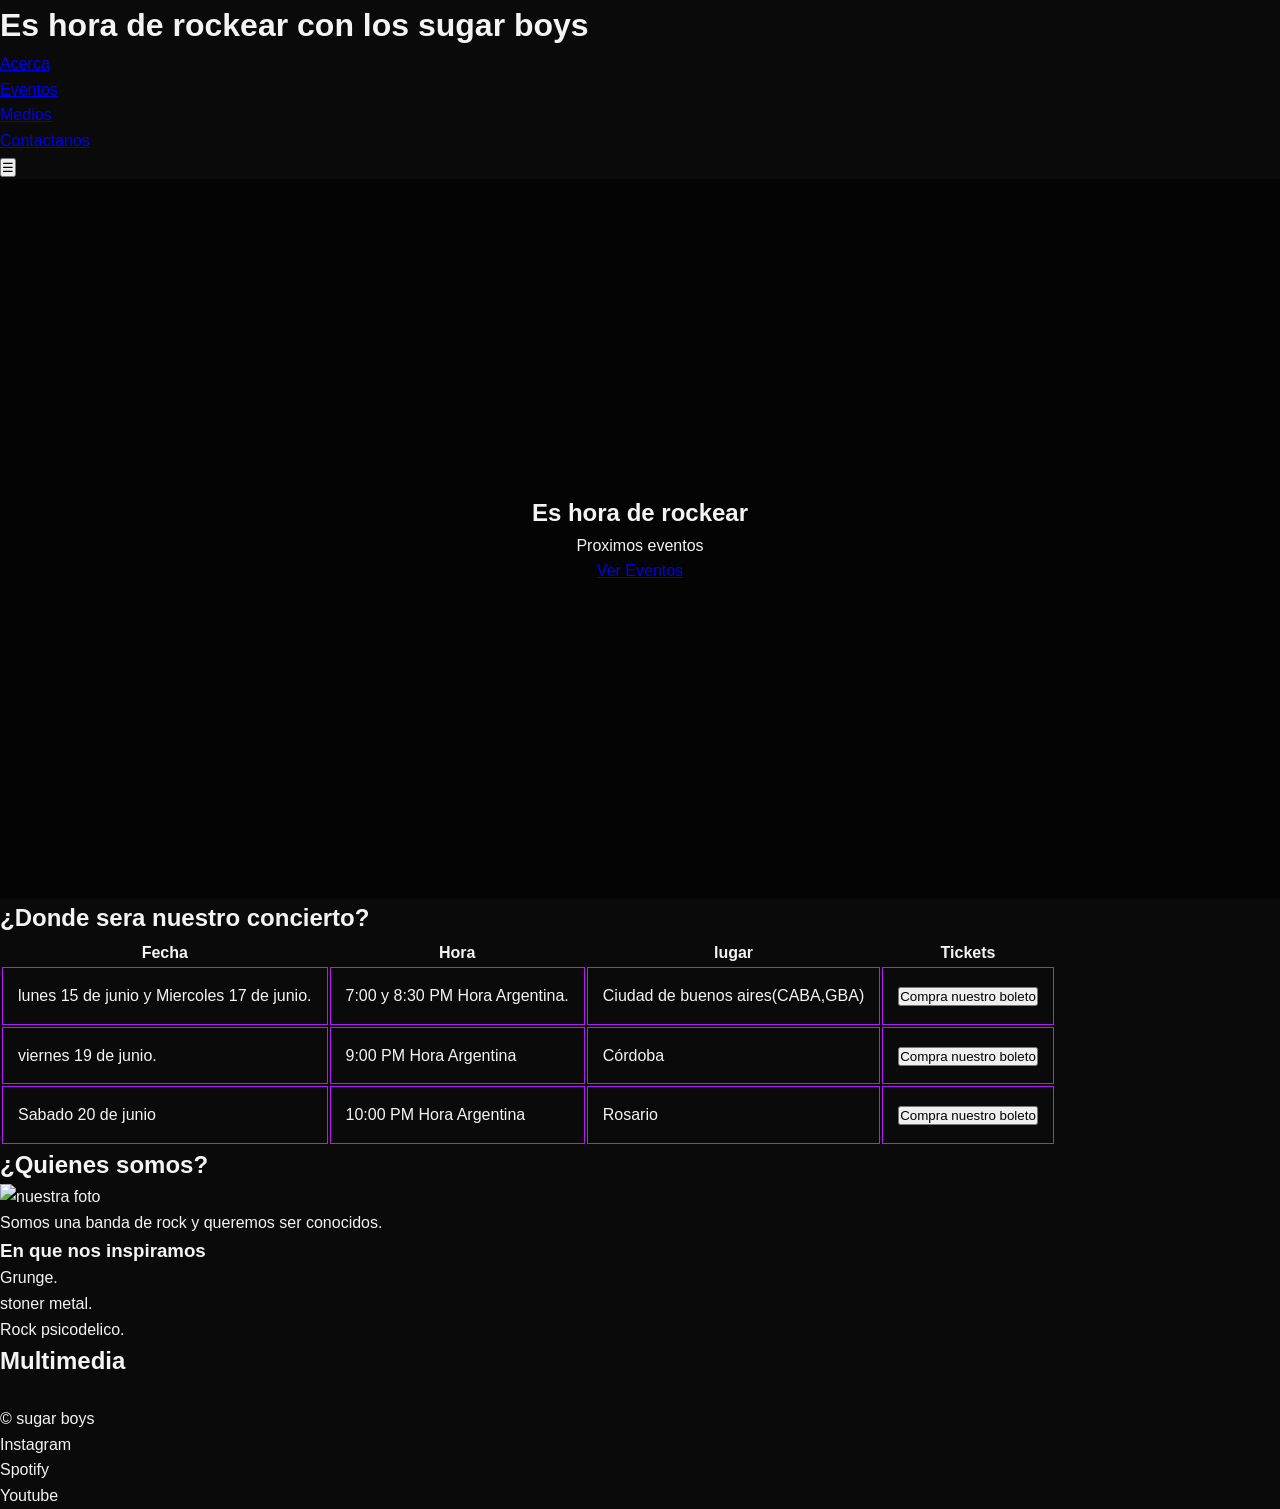
==== asfAQGFWeg/index.html @ bef4a91d "Add files via upload" ====
<!DOCTYPE html>
<html lang="es">
<head>
    <meta charset="UTF-8">
    <meta name="viewport" content="width=device-width, initial-scale=1.0">
    <title>los sugar boys- sitio oficial</title>
    <link rel="icon" href="https://cdn.creativefabrica.com/2022/10/15/Bold-Punk-Hand-Drawn-Mono-Letter-S-Graphics-41773909-1-1-580x422.png" type="image/png">
    <link rel="stylesheet" href="styles.css">
</head>
<body>
<header class="header">
    <div class="container header__content">
   <h1 class="logo">Es hora de rockear con los sugar boys</h1>
     <nav class="nav">
          <ul class="nav__list">
            <li><a href="Acerca">Acerca</a></li>    
            <li><a href="Eventos">Eventos</a></li>
            <li><a href="Medios">Medios</a></li>
            <li><a href="Contactanos">Contactanos</a></li>
        </ul>
     </nav>

     <button class="menu toggle">☰</button>
   </div>
</header>

<main>
    <section class="hero">
        <div class="hero__overlay">
            <h2>Es hora de rockear</h2>
            <p>Proximos eventos</p>
           <a href="Eventos" class="btn">Ver Eventos</a>
        </div>
    </section>

    <section id="Eventos" class="even container">
        <h2>¿Donde sera nuestro concierto?</h2>
            <table class="event__table">
              <thead>
                <tr>
                    <th>Fecha</th>
                    <th>Hora</th>
                    <th>lugar</th>
                    <th>Tickets</th>
                </tr>
             </thead>
             <tbody>
                <tr>
                    <td>lunes 15 de junio y Miercoles 17 de junio. </td>
                    <td>7:00 y 8:30 PM Hora Argentina.</td>
                    <td>Ciudad de buenos aires(CABA,GBA)</td>
                    <td><button>Compra nuestro boleto</button></td>
                </tr>
                <tr>
                    <td>viernes 19 de junio.</td>
                    <td>9:00 PM Hora Argentina</td>
                    <td>Córdoba</td>
                    <td><button>Compra nuestro boleto</button></td>
                </tr>
                <tr>
                    <td>Sabado 20 de junio</td>
                    <td>10:00 PM Hora Argentina</td>
                    <td>Rosario</td>
                    <td><button>Compra nuestro boleto</button></td>
                </tr>
            </tbody>
            </table>
     </section>

     <section id="Acerca" class="about container">
        <h2>¿Quienes somos?</h2>
        <div class="about__content">
            <img src="https://cdn.create.vista.com/api/media/medium/150953144/stock-photo-young-rock-band?token=" alt="nuestra foto">
            <article>
                <p>Somos una banda de rock y queremos ser conocidos.</p>

                <h3>En que nos inspiramos</h3>
                <ul>
                    <li>Grunge.</li>
                    <li>stoner metal.</li>
                    <li>Rock psicodelico.</li>
                </ul>
            </article>
         </div>
    </section>
  <section id="Medios" class="about media">
    <h2>Multimedia</h2>
    <div class="media__grid">
      <img src="https://cdn.create.vista.com/api/media/medium/150946292/stock-photo-musicians-with-electric-guitars?token=" alt="">
      <img src="https://cdn.create.vista.com/api/media/medium/150799280/stock-photo-rock-band-on-stage?token=" alt="">
      <img src="https://cdn.create.vista.com/api/media/medium/150961586/stock-photo-rock-band-rehearsing-in-studio?token=" alt="">
      <img src="https://cdn.create.vista.com/api/media/medium/150800562/stock-photo-rock-band-on-stage?token=" alt="">
      <img src="https://cdn.create.vista.com/api/media/medium/150953170/stock-photo-young-rock-band?token=" alt="">
    </div>
  </section>
</main>
     <footer id="Contactanos" class="footer">
    <div class="container footer__content">
        <p>© <span id="año"></span> sugar boys </p>

        <ul class="social">
            <li><a href="#"></a>Instagram</li>
            <li><a href="#"></a>Spotify</li>
            <li><a href="#"></a>Youtube</li>

        </ul>
    </div>
  </footer>
</body>
</html>
---- asfAQGFWeg/styles.css ----
:root{
    --bg-oscuro:#0a0a0b;
    --primario:#bc13fe;
    --secundario:#ffcc00;
    --texto:#f4f4f4;
}

*{
    margin: 0;
    padding: 0;
    box-sizing: border-box;
}

body{
    font-family: 'Segoe UI',sans-serif;
    background-color: var(--bg-oscuro);
    color: var(--texto);
    line-height: 1.6;
}

.navbar{
    display: flex;
    justify-content: space-between;
    align-items: center;
    padding: 20px 5%;
    background: rgba(0, 0,0,8);
    backdrop-filter: blur(10px);
    -webkit-backdrop-filter: blur(10px);
    position: sticky;
    top: 0;
    z-index: 1000;
    border-bottom: 2px solid var(--primario);
}

.nav-link{
    display: flex;
    list-style: none;
    gap: 2rem;
}

.nav-link a{
    color:white;
    text-decoration: none;
}

.nav-link a:hover{
    color: var(--secundario);
    text-shadow: 0 0 10px var(--secundario);
}

.grid-container{
    display: grid;
    grid-template-columns: repeat(auto-fit,minmax(250px,1fr));
    gap: 20px;
    padding: 50px 5%;
}
.card{
    background:#1a1a1d;
    padding: 20px;
    border-radius:10px;
    border: 1px solid #333;
    transition: transform 0.3s;
}

.card:hover{
    transform: translateY(-10px);
    border-color: var(--primario);
}

.table-container{
    padding: 20px 5%;
    overflow-x: auto;
}

.table{
    width: 100%;
    border-collapse: collapse;
    background: #111;
}
.th,td{
    padding: 15px;
    border:1px solid var(--primario) ;
    text-align: left;
}
.th{background-color: var(--primario);}

@media (max-width:768px){
    .navbar{ flex-direction:row;
    justify-content:space-between ;}
    .nav-link{margin-top:0; gap:1rem;}
} 
.hero{
    height: 80vh;
    display:flex ;
    align-items: center;
    justify-content:center ;
    text-align: center;
    background: linear-gradient(rgba(0,0,0,0.6), rgba(0,0,0,0.6)),url('https://www.shutterstock.com/image-photo/heavy-metal-fans-mosh-pit-600w-1014756112.jpg');
    background-size:cover;
    background-position: center;
}

.hero h1{
    font-size: 4rem;
    color: var(--secundario);
    text-transform: uppercase;
}
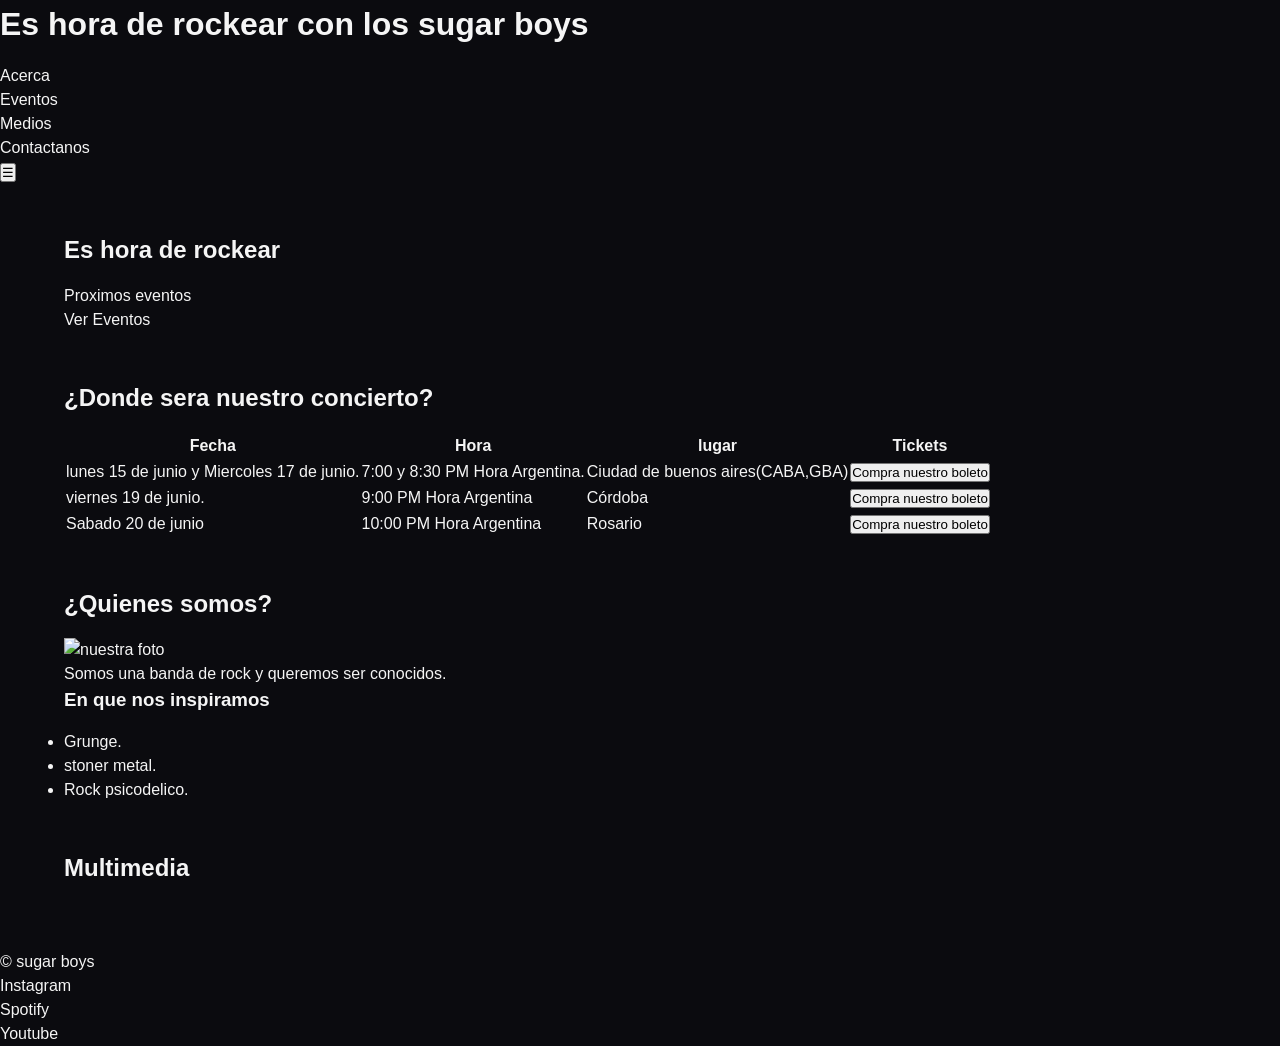
==== commit aae03c44: "Add files via upload" ====
--- a/asfAQGFWeg/index.html
+++ b/asfAQGFWeg/index.html
@@ -13,10 +13,10 @@
    <h1 class="logo">Es hora de rockear con los sugar boys</h1>
      <nav class="nav">
           <ul class="nav__list">
-            <li><a href="Acerca">Acerca</a></li>    
-            <li><a href="Eventos">Eventos</a></li>
-            <li><a href="Medios">Medios</a></li>
-            <li><a href="Contactanos">Contactanos</a></li>
+            <li><a href="#Acerca">Acerca</a></li>    
+            <li><a href="#Eventos">Eventos</a></li>
+            <li><a href="#Medios">Medios</a></li>
+            <li><a href="#Contactanos">Contactanos</a></li>
         </ul>
      </nav>
 
@@ -33,7 +33,7 @@
         </div>
     </section>
 
-    <section id="Eventos" class="even container">
+    <section id="#Eventos" class="even container">
         <h2>¿Donde sera nuestro concierto?</h2>
             <table class="event__table">
               <thead>
@@ -67,7 +67,7 @@
             </table>
      </section>
 
-     <section id="Acerca" class="about container">
+     <section id="#Acerca" class="about container">
         <h2>¿Quienes somos?</h2>
         <div class="about__content">
             <img src="https://cdn.create.vista.com/api/media/medium/150953144/stock-photo-young-rock-band?token=" alt="nuestra foto">
@@ -83,7 +83,7 @@
             </article>
          </div>
     </section>
-  <section id="Medios" class="about media">
+  <section id="#Medios" class="about media">
     <h2>Multimedia</h2>
     <div class="media__grid">
       <img src="https://cdn.create.vista.com/api/media/medium/150946292/stock-photo-musicians-with-electric-guitars?token=" alt="">
@@ -94,7 +94,7 @@
     </div>
   </section>
 </main>
-     <footer id="Contactanos" class="footer">
+     <footer id="#Contactanos" class="footer">
     <div class="container footer__content">
         <p>© <span id="año"></span> sugar boys </p>
 
--- a/asfAQGFWeg/styles.css
+++ b/asfAQGFWeg/styles.css
@@ -1,107 +1,65 @@
-:root{
-    --bg-oscuro:#0a0a0b;
-    --primario:#bc13fe;
-    --secundario:#ffcc00;
-    --texto:#f4f4f4;
-}
-
-*{
+* {
     margin: 0;
     padding: 0;
     box-sizing: border-box;
 }
 
-body{
-    font-family: 'Segoe UI',sans-serif;
-    background-color: var(--bg-oscuro);
-    color: var(--texto);
-    line-height: 1.6;
+body {
+    font-family: Arial, Helvetica, sans-serif;
+    background-color: #0b0b0f;
+    color: #f5f5f5;
+    line-height: 1.5;
 }
 
-.navbar{
-    display: flex;
-    justify-content: space-between;
-    align-items: center;
-    padding: 20px 5%;
-    background: rgba(0, 0,0,8);
-    backdrop-filter: blur(10px);
-    -webkit-backdrop-filter: blur(10px);
-    position: sticky;
-    top: 0;
-    z-index: 1000;
-    border-bottom: 2px solid var(--primario);
+img {
+    max-width: 100%;
+    display: block;
 }
 
-.nav-link{
-    display: flex;
-    list-style: none;
-    gap: 2rem;
+a {
+    text-decoration: none;
+    color: inherit;
 }
 
-.nav-link a{
-    color:white;
-    text-decoration: none;
+main {
+    width: 90%;
+    max-width: 1200px;
+    margin: 0 auto;
 }
 
-.nav-link a:hover{
-    color: var(--secundario);
-    text-shadow: 0 0 10px var(--secundario);
+section {
+    margin: 3rem 0;
 }
 
-.grid-container{
-    display: grid;
-    grid-template-columns: repeat(auto-fit,minmax(250px,1fr));
-    gap: 20px;
-    padding: 50px 5%;
-}
-.card{
-    background:#1a1a1d;
-    padding: 20px;
-    border-radius:10px;
-    border: 1px solid #333;
-    transition: transform 0.3s;
+h1, h2, h3 {
+    margin-bottom: 1rem;
 }
 
-.card:hover{
-    transform: translateY(-10px);
-    border-color: var(--primario);
-}
 
-.table-container{
-    padding: 20px 5%;
-    overflow-x: auto;
-}
+/* Puedes usar esto si quieres centrar contenido */
+/* .container {
+    margin: 0 auto;
+} */
 
-.table{
-    width: 100%;
-    border-collapse: collapse;
-    background: #111;
-}
-.th,td{
-    padding: 15px;
-    border:1px solid var(--primario) ;
-    text-align: left;
-}
-.th{background-color: var(--primario);}
 
-@media (max-width:768px){
-    .navbar{ flex-direction:row;
-    justify-content:space-between ;}
-    .nav-link{margin-top:0; gap:1rem;}
-} 
-.hero{
-    height: 80vh;
-    display:flex ;
-    align-items: center;
-    justify-content:center ;
-    text-align: center;
-    background: linear-gradient(rgba(0,0,0,0.6), rgba(0,0,0,0.6)),url('https://www.shutterstock.com/image-photo/heavy-metal-fans-mosh-pit-600w-1014756112.jpg');
-    background-size:cover;
-    background-position: center;
-}
+@media (max-width: 768px) {
 
-.hero h1{
-    font-size: 4rem;
-    color: var(--secundario);
-    text-transform: uppercase;
+    body {
+        font-size: 14px;
+    }
+
+    main {
+        width: 95%;
+    }
+
+    section {
+        margin: 2rem 0;
+    }
+
+    /* Hint clave */
+    /* piensa en:
+       - menús colapsables
+       - layouts en columna
+       - imágenes adaptativas
+    */
 }
